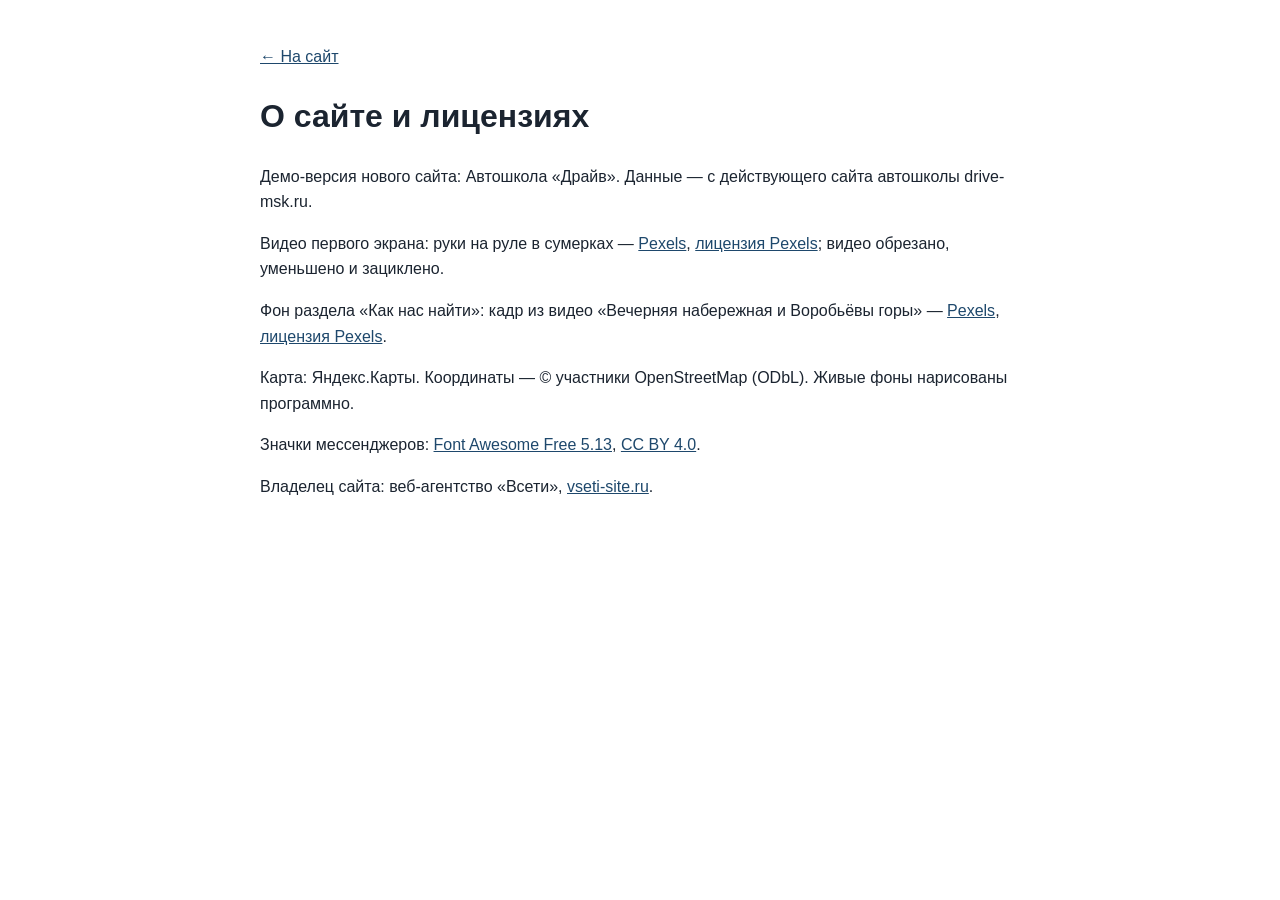
==== credits.html @ 924d5b00 "Автошкола: этап 1 — главная, цены, контакты" ====
<!doctype html><html lang="ru"><head><meta charset="utf-8"><meta name="viewport" content="width=device-width,initial-scale=1"><meta name="robots" content="noindex"><title>О сайте — Автошкола «Драйв»</title>
<style>body{font:16px/1.6 Inter,Arial,sans-serif;max-width:760px;margin:0 auto;padding:28px 18px;color:#1b2430}a{color:#1e486c}</style></head><body>
<p><a href="./">← На сайт</a></p><h1>О сайте и лицензиях</h1>
<p>Демо-версия нового сайта: Автошкола «Драйв». Данные — с действующего сайта автошколы drive-msk.ru.</p>
<p>Видео первого экрана: руки на руле в сумерках — <a href="https://www.pexels.com/video/13802598/" target="_blank" rel="noopener">Pexels</a>, <a href="https://www.pexels.com/license/" target="_blank" rel="noopener">лицензия Pexels</a>; видео обрезано, уменьшено и зациклено.</p>
<p>Фон раздела «Как нас найти»: кадр из видео «Вечерняя набережная и Воробьёвы горы» — <a href="https://www.pexels.com/video/5077580/" target="_blank" rel="noopener">Pexels</a>, <a href="https://www.pexels.com/license/" target="_blank" rel="noopener">лицензия Pexels</a>.</p>
<p>Карта: Яндекс.Карты. Координаты — © участники OpenStreetMap (ODbL). Живые фоны нарисованы программно.</p>
<p>Значки мессенджеров: <a href="https://fontawesome.com" target="_blank" rel="noopener">Font Awesome Free 5.13</a>, <a href="https://creativecommons.org/licenses/by/4.0/" target="_blank" rel="noopener">CC BY 4.0</a>.</p>
<p>Владелец сайта: веб-агентство «Всети», <a href="https://vseti-site.ru" target="_blank" rel="noopener">vseti-site.ru</a>.</p>
</body></html>
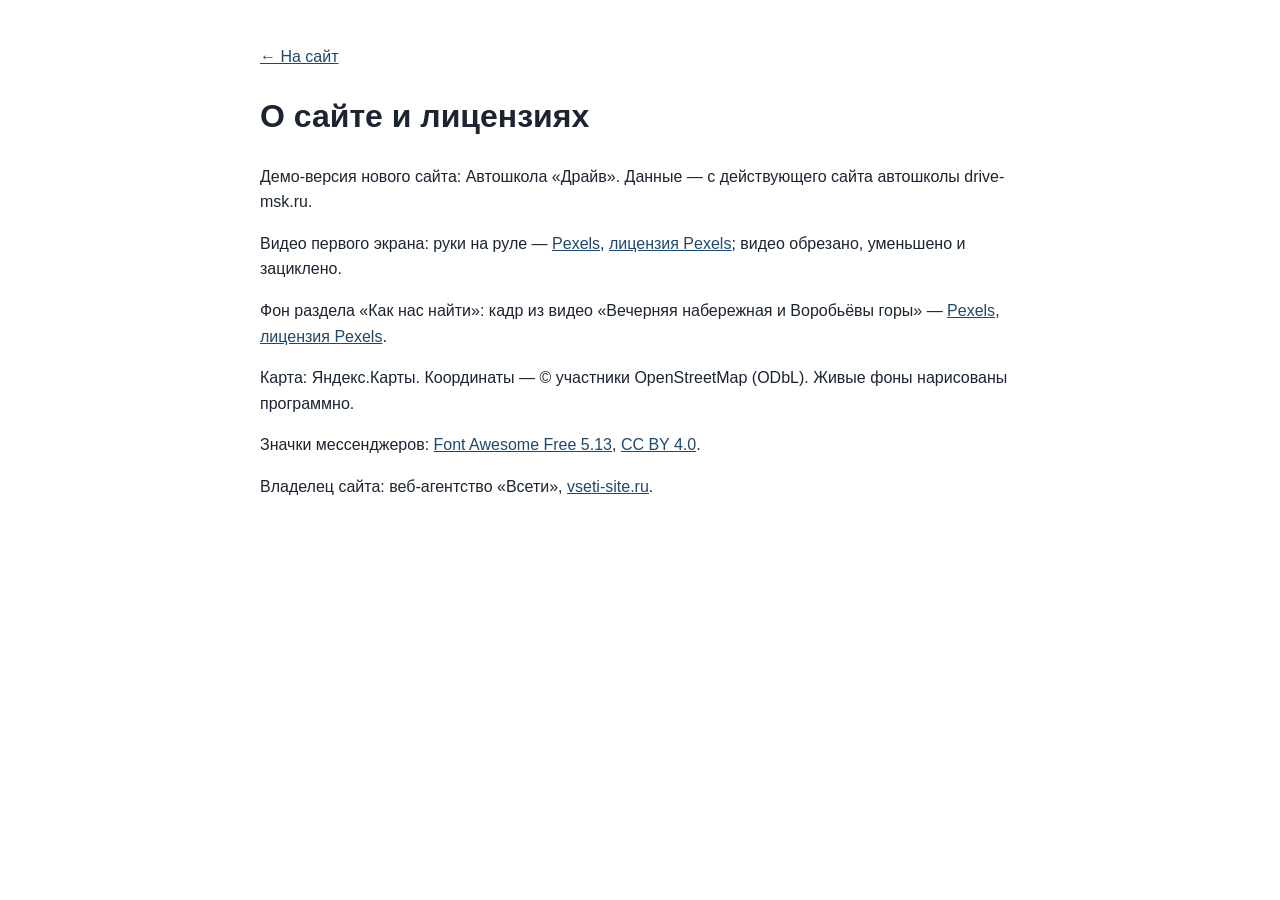
==== commit 0319faa9: "Автошкола: этап 1 — главная, цены, контакты" ====
--- a/credits.html
+++ b/credits.html
@@ -2,7 +2,7 @@
 <style>body{font:16px/1.6 Inter,Arial,sans-serif;max-width:760px;margin:0 auto;padding:28px 18px;color:#1b2430}a{color:#1e486c}</style></head><body>
 <p><a href="./">← На сайт</a></p><h1>О сайте и лицензиях</h1>
 <p>Демо-версия нового сайта: Автошкола «Драйв». Данные — с действующего сайта автошколы drive-msk.ru.</p>
-<p>Видео первого экрана: руки на руле в сумерках — <a href="https://www.pexels.com/video/13802598/" target="_blank" rel="noopener">Pexels</a>, <a href="https://www.pexels.com/license/" target="_blank" rel="noopener">лицензия Pexels</a>; видео обрезано, уменьшено и зациклено.</p>
+<p>Видео первого экрана: руки на руле — <a href="https://www.pexels.com/video/8033619/" target="_blank" rel="noopener">Pexels</a>, <a href="https://www.pexels.com/license/" target="_blank" rel="noopener">лицензия Pexels</a>; видео обрезано, уменьшено и зациклено.</p>
 <p>Фон раздела «Как нас найти»: кадр из видео «Вечерняя набережная и Воробьёвы горы» — <a href="https://www.pexels.com/video/5077580/" target="_blank" rel="noopener">Pexels</a>, <a href="https://www.pexels.com/license/" target="_blank" rel="noopener">лицензия Pexels</a>.</p>
 <p>Карта: Яндекс.Карты. Координаты — © участники OpenStreetMap (ODbL). Живые фоны нарисованы программно.</p>
 <p>Значки мессенджеров: <a href="https://fontawesome.com" target="_blank" rel="noopener">Font Awesome Free 5.13</a>, <a href="https://creativecommons.org/licenses/by/4.0/" target="_blank" rel="noopener">CC BY 4.0</a>.</p>
